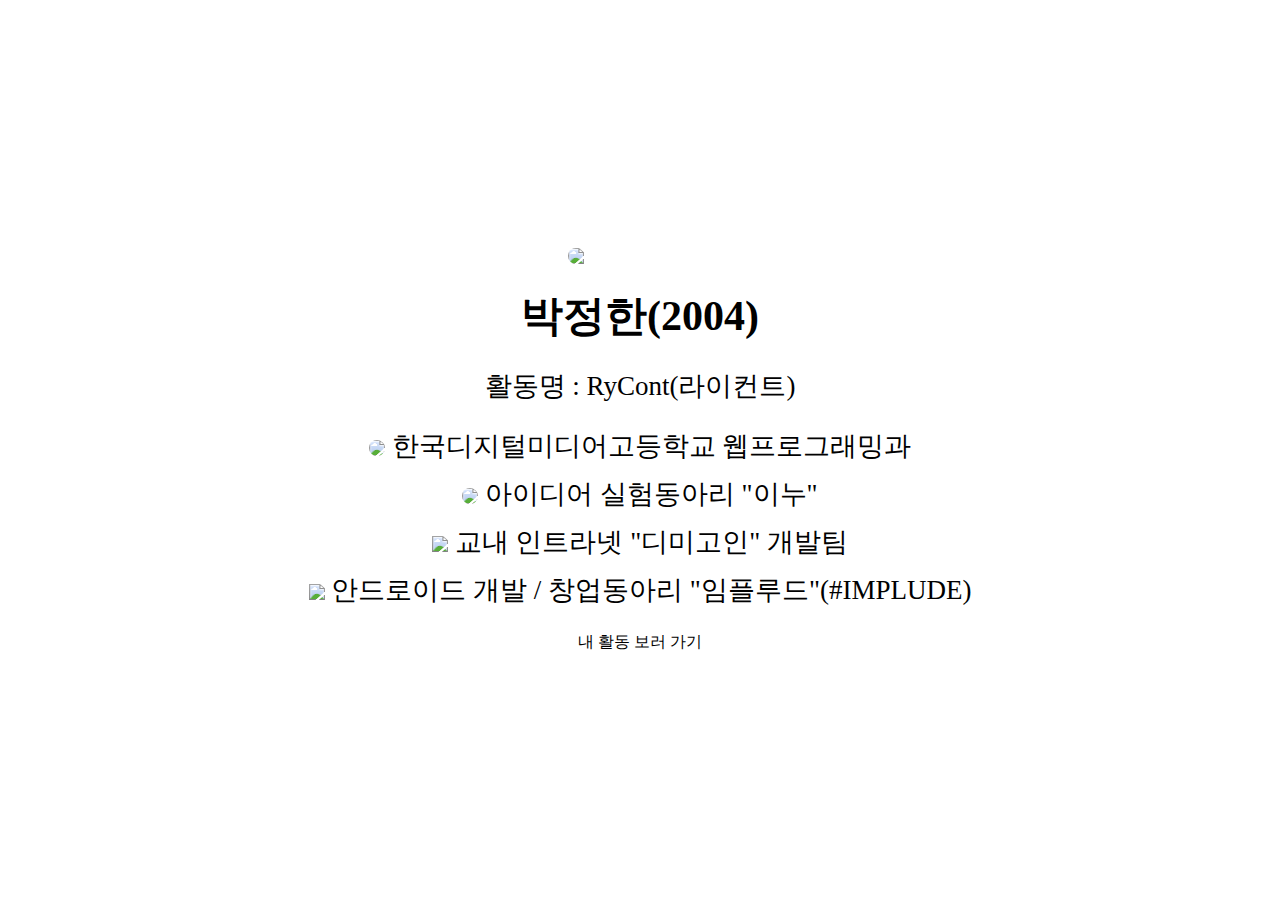
==== index.html @ fbfc61f6 "feat : add link component" ====
<!DOCTYPE html>
<html lang="en">
  <head>
    <meta charset="UTF-8" />
    <meta name="viewport" content="width=device-width, initial-scale=1.0" />
    <title>RyCont</title>
    <link rel="stylesheet" href="./globalstyle.css" />
    <link rel="stylesheet" href="./index.css" />
  </head>

  <body>
    <div>
      <top-navbar />
    </div>

    <div class="profile_wrapper">
      <img
        class="main_logo"
        src="https://rycont.imfast.io/logo%20making/full%20logo%20big%20text.png"
      />
      <h1>박정한(2004)</h1>
      <p class="account_name">활동명 : RyCont(라이컨트)</p>
      <div class="historic_wrapper">
        <p class="historic_line">
          <img src="/assets/image/dimigo.png" />
          한국디지털미디어고등학교 웹프로그래밍과
        </p>
        <p class="historic_line">
          <img src="/assets/image/inu.png" />
          아이디어 실험동아리 "이누"
        </p>
        <p class="historic_line">
          <img src="/assets/image/dimigoin.svg" data-nocut />
          교내 인트라넷 "디미고인" 개발팀
        </p>
        <p class="historic_line">
          <img src="/assets/image/implude.png" data-nocut />
          안드로이드 개발 / 창업동아리 "임플루드"(#IMPLUDE)
        </p>
      </div>
      <themed-link to="/">내 활동 보러 가기</themed-link>
    </div>
    <script type="module">
      import NavBar from "./components/navbar/index.js";
      import Link from "./components/link/index.js";
      customElements.define("top-navbar", NavBar);
      customElements.define("themed-link", Link);
    </script>
  </body>
</html>
---- globalstyle.css ----
@import url("https://cdn.rawgit.com/moonspam/NanumSquare/master/nanumsquare.css");
@font-face {
  font-family: "IBMPlexSansKR-Regular";
  src: url("https://cdn.jsdelivr.net/gh/projectnoonnu/noonfonts_20-07@1.0/IBMPlexSansKR-Regular.woff")
    format("woff");
  font-weight: normal;
  font-style: normal;
}

@font-face {
  font-family: "IBMPlexSansKR-Bold";
  src: url("https://cdn.jsdelivr.net/gh/projectnoonnu/noonfonts_20-07@1.0/IBMPlexSansKR-Bold.woff")
    format("woff");
  font-weight: normal;
  font-style: normal;
}

:root {
  --text-green: #1a5c62;
  --text-pink: #e7938e;
}

body {
  margin: 0px;
  min-height: 100vh;
  display: flex;
  flex-direction: column;
}
---- index.css ----
.profile_wrapper {
  align-items: center;
  display: flex;
  flex-direction: column;
  flex: 1;
  justify-content: center;
  font-family: NanumSquare;
}
.profile_wrapper h1 {
  font-weight: 800 !important;
  margin: 24px 0px 0px 0px;
  font-size: 42px;
}
.profile_wrapper p.account_name {
  margin: 24px 0px 0px 0px;
  font-size: 27px;
}
.main_logo {
  width: 144px;
  border-radius: 72px;
}
.historic_wrapper {
  margin-top: 12px;
  align-items: center;
  display: flex;
  flex-direction: column;
}
.historic_line {
  font-size: 27px;
  margin: 12px 0px 0px 0px;
}
.historic_line img {
  width: 27px;
  vertical-align: middle;
}
.historic_line img:not([data-nocut]) {
  border-radius: 27px;
}
.profile_wrapper themed-link {
  margin: 24px 0px 0px 0px;
  /* display: inline-block; */
}
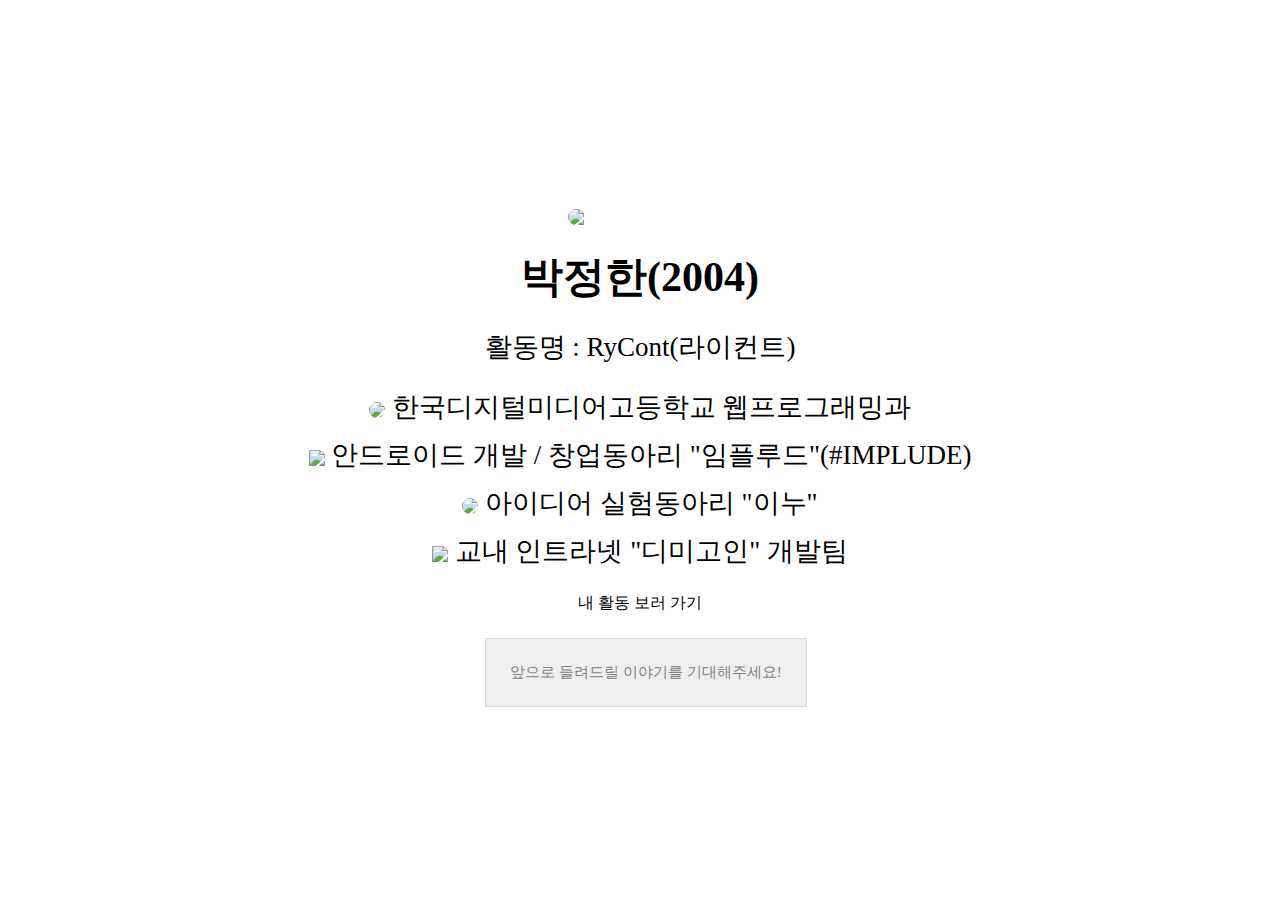
==== commit 8375c3ab: "feat : contacts" ====
--- a/index.html
+++ b/index.html
@@ -26,6 +26,10 @@
           한국디지털미디어고등학교 웹프로그래밍과
         </p>
         <p class="historic_line">
+          <img src="/assets/image/implude.png" data-nocut />
+          안드로이드 개발 / 창업동아리 "임플루드"(#IMPLUDE)
+        </p>
+        <p class="historic_line">
           <img src="/assets/image/inu.png" />
           아이디어 실험동아리 "이누"
         </p>
@@ -33,18 +37,27 @@
           <img src="/assets/image/dimigoin.svg" data-nocut />
           교내 인트라넷 "디미고인" 개발팀
         </p>
-        <p class="historic_line">
-          <img src="/assets/image/implude.png" data-nocut />
-          안드로이드 개발 / 창업동아리 "임플루드"(#IMPLUDE)
-        </p>
       </div>
-      <themed-link to="/">내 활동 보러 가기</themed-link>
+      <themed-link to="/developing">내 활동 보러 가기</themed-link>
+      <div class="links horizontal">
+        <div>
+          <card-link
+            title="내 개발에 대하여"
+            text="내가 개발하는 이유와 방법에 대해 말해줄게요"
+            iconSrc="/assets/icon/arrow-top-right.svg"
+            to="/developing"
+          />
+        </div>
+        <div class="coming_soon">앞으로 들려드릴 이야기를 기대해주세요!</div>
+      </div>
     </div>
     <script type="module">
       import NavBar from "./components/navbar/index.js";
       import Link from "./components/link/index.js";
+      import CardLink from "./components/cardlink/index.js";
       customElements.define("top-navbar", NavBar);
       customElements.define("themed-link", Link);
+      customElements.define("card-link", CardLink);
     </script>
   </body>
 </html>
--- a/globalstyle.css
+++ b/globalstyle.css
@@ -1,4 +1,6 @@
 @import url("https://cdn.rawgit.com/moonspam/NanumSquare/master/nanumsquare.css");
+@import url(http://fonts.googleapis.com/earlyaccess/notosanskr.css);
+
 @font-face {
   font-family: "IBMPlexSansKR-Regular";
   src: url("https://cdn.jsdelivr.net/gh/projectnoonnu/noonfonts_20-07@1.0/IBMPlexSansKR-Regular.woff")
@@ -15,14 +17,129 @@
   font-style: normal;
 }
 
+@font-face {
+  font-family: "NanumBarunGothic";
+  font-style: normal;
+  font-weight: 400;
+  src: url("//cdn.jsdelivr.net/font-nanumlight/1.0/NanumBarunGothicWeb.eot");
+  src: url("//cdn.jsdelivr.net/font-nanumlight/1.0/NanumBarunGothicWeb.eot?#iefix")
+      format("embedded-opentype"),
+    url("//cdn.jsdelivr.net/font-nanumlight/1.0/NanumBarunGothicWeb.woff")
+      format("woff"),
+    url("//cdn.jsdelivr.net/font-nanumlight/1.0/NanumBarunGothicWeb.ttf")
+      format("truetype");
+}
+@font-face {
+  font-family: "NanumBarunGothic";
+  font-style: normal;
+  font-weight: 700;
+  src: url("//cdn.jsdelivr.net/font-nanumlight/1.0/NanumBarunGothicWebBold.eot");
+  src: url("//cdn.jsdelivr.net/font-nanumlight/1.0/NanumBarunGothicWebBold.eot?#iefix")
+      format("embedded-opentype"),
+    url("//cdn.jsdelivr.net/font-nanumlight/1.0/NanumBarunGothicWebBold.woff")
+      format("woff"),
+    url("//cdn.jsdelivr.net/font-nanumlight/1.0/NanumBarunGothicWebBold.ttf")
+      format("truetype");
+}
+@font-face {
+  font-family: "NanumBarunGothic";
+  font-style: normal;
+  font-weight: 300;
+  src: url("//cdn.jsdelivr.net/font-nanumlight/1.0/NanumBarunGothicWebLight.eot");
+  src: url("//cdn.jsdelivr.net/font-nanumlight/1.0/NanumBarunGothicWebLight.eot?#iefix")
+      format("embedded-opentype"),
+    url("//cdn.jsdelivr.net/font-nanumlight/1.0/NanumBarunGothicWebLight.woff")
+      format("woff"),
+    url("//cdn.jsdelivr.net/font-nanumlight/1.0/NanumBarunGothicWebLight.ttf")
+      format("truetype");
+}
+.nanumbarungothic * {
+  font-family: "NanumBarunGothic", sans-serif;
+}
+
 :root {
   --text-green: #1a5c62;
   --text-pink: #e7938e;
+  --fast-animate: cubic-bezier(0, 0.68, 0, 0.99);
 }
 
 body {
-  margin: 0px;
+  padding: 0px 72px;
   min-height: 100vh;
   display: flex;
   flex-direction: column;
+  font-family: NanumSquare;
 }
+
+@media screen and (max-width: 840px) {
+  body {
+    padding: 0px 12px;
+  }
+}
+
+.pagewrapper {
+  margin-top: 60px;
+  display: flex;
+}
+
+.pagewrapper > div:nth-child(2) {
+  flex: 1;
+  max-width: 750px;
+  margin: 0px auto;
+}
+
+@media screen and (max-width: 1100px) {
+  .pagewrapper > div:nth-child(2) {
+    max-width: unset;
+  }
+}
+
+@media screen and (max-width: 610px) {
+  .pagewrapper {
+    margin-top: 20px;
+  }
+}
+
+.article h1:first-child {
+  margin-top: 0px;
+}
+
+.article h1 {
+  font-family: NanumSquare;
+  font-weight: 900;
+  font-size: 28px;
+}
+
+text-card + text-card {
+  margin-left: 12px;
+}
+
+.horizontal {
+  display: flex;
+}
+
+.coming_soon {
+  border: 1px solid #dbdbdb;
+  background-color: #efefef;
+  display: grid;
+  place-items: center;
+  font-size: 15px;
+  color: #838383;
+  margin-left: 12px;
+  padding: 24px;
+  box-sizing: border-box;
+}
+
+@media screen and (max-width: 610px) {
+  .horizontal {
+    flex-direction: column;
+  }
+  text-card + text-card {
+    margin-left: 0px;
+    margin-top: 12px;
+  }
+  .coming_soon {
+    margin-left: 0px;
+    margin-top: 12px;
+  }
+}
--- a/index.css
+++ b/index.css
@@ -28,6 +28,8 @@
 .historic_line {
   font-size: 27px;
   margin: 12px 0px 0px 0px;
+  text-align: center;
+  word-break: keep-all;
 }
 .historic_line img {
   width: 27px;
@@ -40,3 +42,32 @@
   margin: 24px 0px 0px 0px;
   /* display: inline-block; */
 }
+@media screen and (max-width: 840px) {
+  .profile_wrapper h1 {
+    font-size: 36px;
+  }
+  .profile_wrapper p.account_name {
+    font-size: 24px;
+  }
+  .historic_line {
+    font-size: 24px;
+  }
+}
+.profile_wrapper .links {
+  margin-top: 24px;
+}
+.profile_wrapper .links card-link {
+  flex: 1;
+}
+
+@media screen and (max-width: 610px) {
+  .profile_wrapper h1 {
+    font-size: 24px;
+  }
+  .profile_wrapper p.account_name {
+    font-size: 20px;
+  }
+  .historic_line {
+    font-size: 20px;
+  }
+}
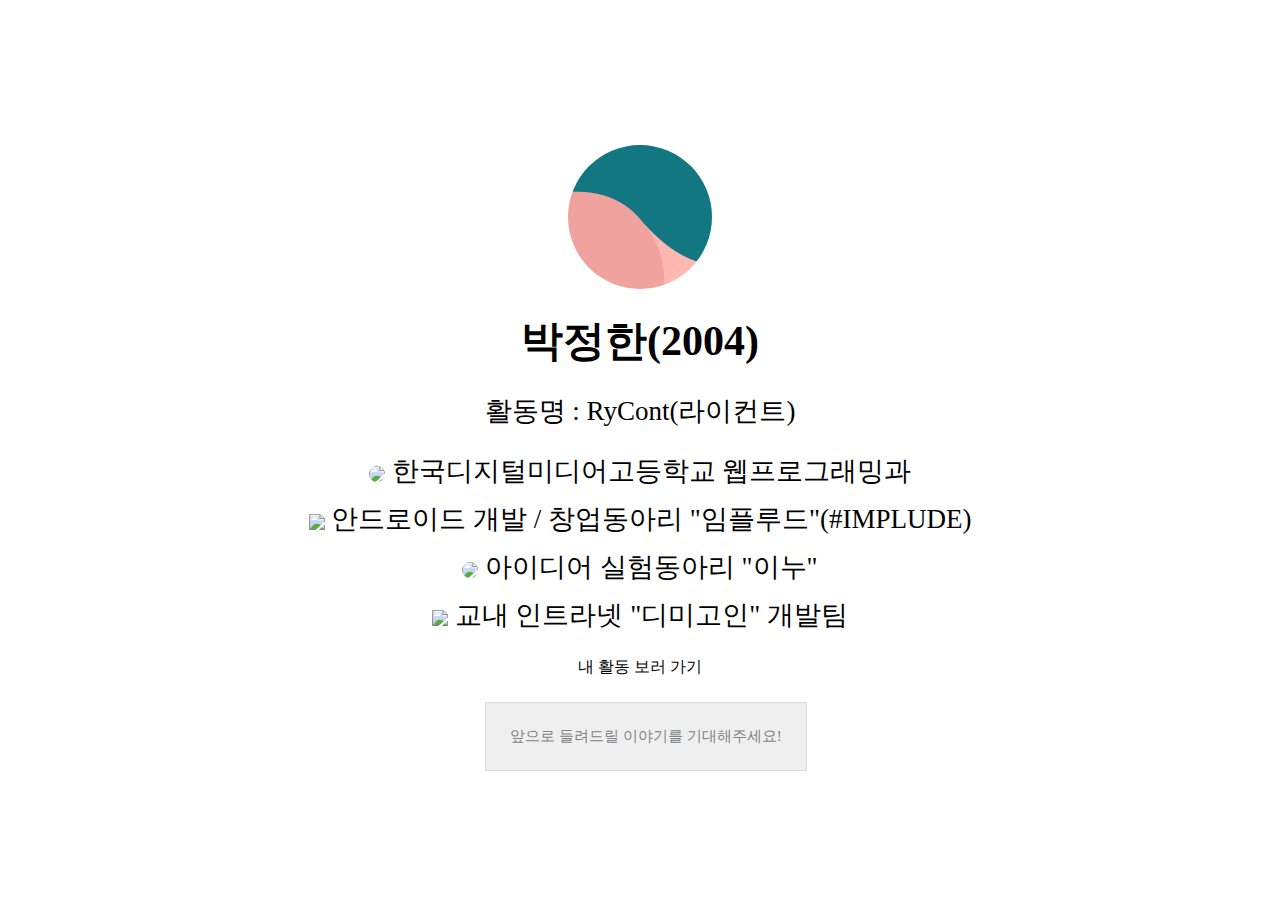
==== commit fa34caf4: "feat : move logo location" ====
--- a/index.html
+++ b/index.html
@@ -6,6 +6,34 @@
     <title>RyCont</title>
     <link rel="stylesheet" href="./globalstyle.css" />
     <link rel="stylesheet" href="./index.css" />
+    <link
+      rel="apple-touch-icon"
+      sizes="180x180"
+      href="/assets/favicons/apple-touch-icon.png"
+    />
+    <link
+      rel="icon"
+      type="image/png"
+      sizes="32x32"
+      href="/assets/favicons/favicon-32x32.png"
+    />
+    <link
+      rel="icon"
+      type="image/png"
+      sizes="16x16"
+      href="/assets/favicons/favicon-16x16.png"
+    />
+    <meta name="theme-color" content="#ffffff" />
+    <!-- Global site tag (gtag.js) - Google Analytics -->
+    <script async src="https://www.googletagmanager.com/gtag/js?id=UA-179942823-1"></script>
+    <script>
+      window.dataLayer = window.dataLayer || [];
+      function gtag(){dataLayer.push(arguments);}
+      gtag('js', new Date());
+    
+      gtag('config', 'UA-179942823-1');
+    </script>
+    
   </head>
 
   <body>
@@ -16,7 +44,7 @@
     <div class="profile_wrapper">
       <img
         class="main_logo"
-        src="https://rycont.imfast.io/logo%20making/full%20logo%20big%20text.png"
+        src="/assets/image/logo.png"
       />
       <h1>박정한(2004)</h1>
       <p class="account_name">활동명 : RyCont(라이컨트)</p>
--- a/globalstyle.css
+++ b/globalstyle.css
@@ -1,5 +1,5 @@
-@import url("https://cdn.rawgit.com/moonspam/NanumSquare/master/nanumsquare.css");
-@import url(http://fonts.googleapis.com/earlyaccess/notosanskr.css);
+@import url(https://cdn.rawgit.com/moonspam/NanumSquare/master/nanumsquare.css);
+@import url(https://fonts.googleapis.com/earlyaccess/notosanskr.css);
 
 @font-face {
   font-family: "IBMPlexSansKR-Regular";
--- a/index.css
+++ b/index.css
@@ -3,6 +3,7 @@
   display: flex;
   flex-direction: column;
   flex: 1;
+  min-height: 720px;
   justify-content: center;
   font-family: NanumSquare;
 }
